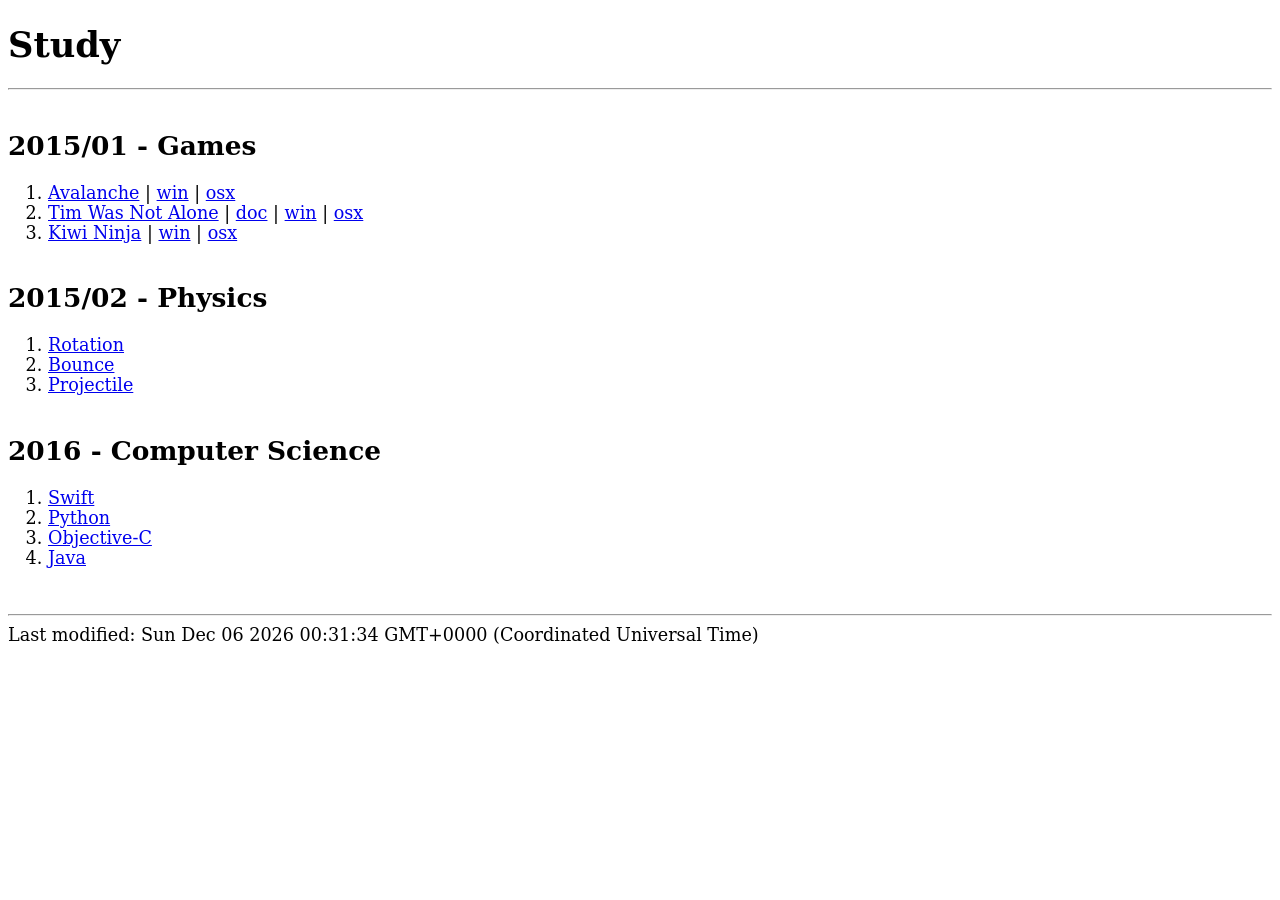
==== index.html @ 7ed1df98 "Git View" ====
<!DOCTYPE html>
<html>
<head>
	<meta charset="utf-8">
	<title>Study</title>
	<link type="text/css" rel="stylesheet" href="style.css"></link>
	<script type="text/javascript" src="script.js"></script>
</head>
<body>

<h1>Study</h1>
<hr/>


	<h2>2015/01 - Games</h2>
	<ol>
		<li><a target="_blank" href="games/avalanche/web">Avalanche</a> | <a href="games/avalanche/win32.zip">win</a> | <a href="games/avalanche/osx32.zip">osx</a></li> 
		<li><a target="_blank" href="games/timwasnotalone/web">Tim Was Not Alone</a> | <a target="_blank" href="games/timwasnotalone/doc/TimWasNotAlone.pdf">doc</a> | <a href="games/timwasnotalone/win32.zip">win</a> | <a href="games/timwasnotalone/osx32.zip">osx</a></li> 
		<li><a target="_blank" href="games/kiwininja/web">Kiwi Ninja</a> | <a href="games/kiwininja/win32.zip">win</a> | <a href="games/kiwininja/osx32.zip">osx</a></li> 
	</ol>

	<h2>2015/02 - Physics</h2>
	<ol>
		<li><a target="_blank" href="physics/rotation.html">Rotation</a></li> 
		<li><a target="_blank" href="physics/bounce.html">Bounce</a></li> 
		<li><a target="_blank" href="physics/projectile.html">Projectile</a></li> 
	</ol>

	<h2>2016 - Computer Science</h2>
	<ol>
		<li><a target="_blank" href="https://github.com/humbertodias/humbertodias.github.io/tree/master/computer%20science/swift">Swift</a></li> 
		<li><a target="_blank" href="https://github.com/humbertodias/humbertodias.github.io/tree/master/computer%20science/python">Python</a></li> 
		<li><a target="_blank" href="https://github.com/humbertodias/humbertodias.github.io/tree/master/computer%20science/objective-c">Objective-C</a></li> 
		<li><a target="_blank" href="https://github.com/humbertodias/humbertodias.github.io/tree/master/computer%20science/java">Java</a></li> 
	</ol>


<br/>

<hr/>
Last modified: <span id="lastModified"></span>

</body>
</html>
---- style.css ----
BODY {
  background: white;
  color: black; 
  font-size: 110%;
  font-family: "Century Schoolbook L", "Book Antiqua", "URW Bookman L", "Garamond", "TeXGyrePagella", "DejaVu Serif", "Purisa", "Comic Sans MS", serif; 
}
a:link {
  /* text-decoration: none; */
} 
a:visited {
  /* text-decoration: none; */
}
a:hover {
  color: red;
} 
a:active {
  color: red;
} 
h2 {
  margin-top: 1.5em;
}
acronym {
  color: black;
}
acronym:hover {
  color: #0000ff;
}
tt, pre {
  font-size: 95%;
}
pre.small {
  font-size: 90%;
}
li.sp {
  margin-top: 0.2em;
}
ul.tinysp {
  margin-top: 0.2em;

}
div.small {
  font-size: 87%; /*same as small; because of MS-IE*/
}
span.hide {
   display: inline;
/* display: none;*/
   color: black;
   background-color: #d0ffd0;
}
span.gray {
   color: gray;
}
p.hide {
   display: block;
/* display: none;*/
   color: black;
   background-color: #d0ffd0;
}
li.hide {
   margin-top: 0.3em;
   color: black;
   background-color: #d0ffd0;
}
div.hide {
   display: block;
/* display: none;*/
   color: black;
   background-color: #d0ffd0;
}
p.right {
   font-size: 87%; /*same as small; because of MS-IE*/
   text-align: right;
}
small {
   font-size: 87%; /*because of MS-IE*/
}
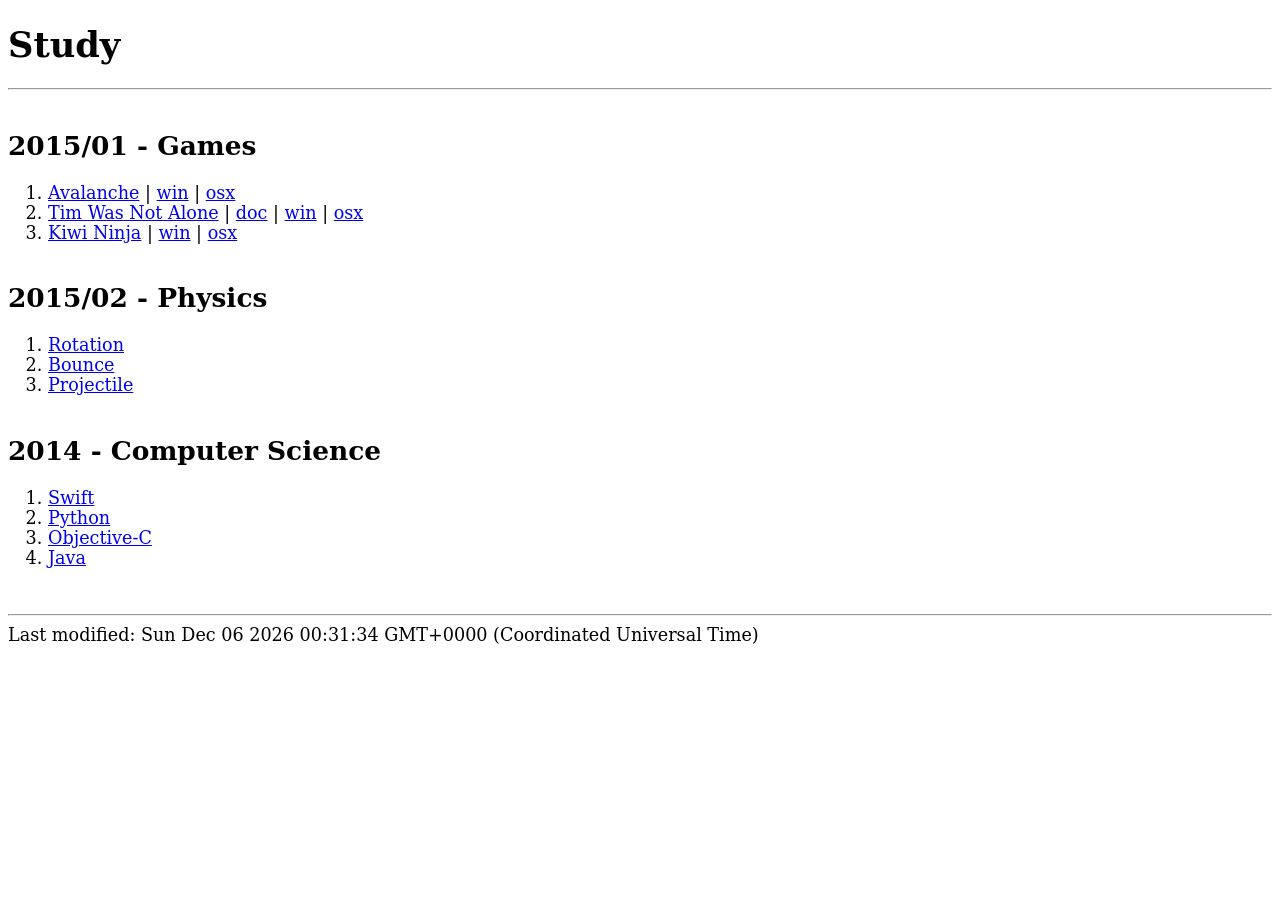
==== commit 3caa4f61: "fix" ====
--- a/index.html
+++ b/index.html
@@ -26,7 +26,7 @@
 		<li><a target="_blank" href="physics/projectile.html">Projectile</a></li> 
 	</ol>
 
-	<h2>2016 - Computer Science</h2>
+	<h2>2014 - Computer Science</h2>
 	<ol>
 		<li><a target="_blank" href="https://github.com/humbertodias/humbertodias.github.io/tree/master/computer%20science/swift">Swift</a></li> 
 		<li><a target="_blank" href="https://github.com/humbertodias/humbertodias.github.io/tree/master/computer%20science/python">Python</a></li> 
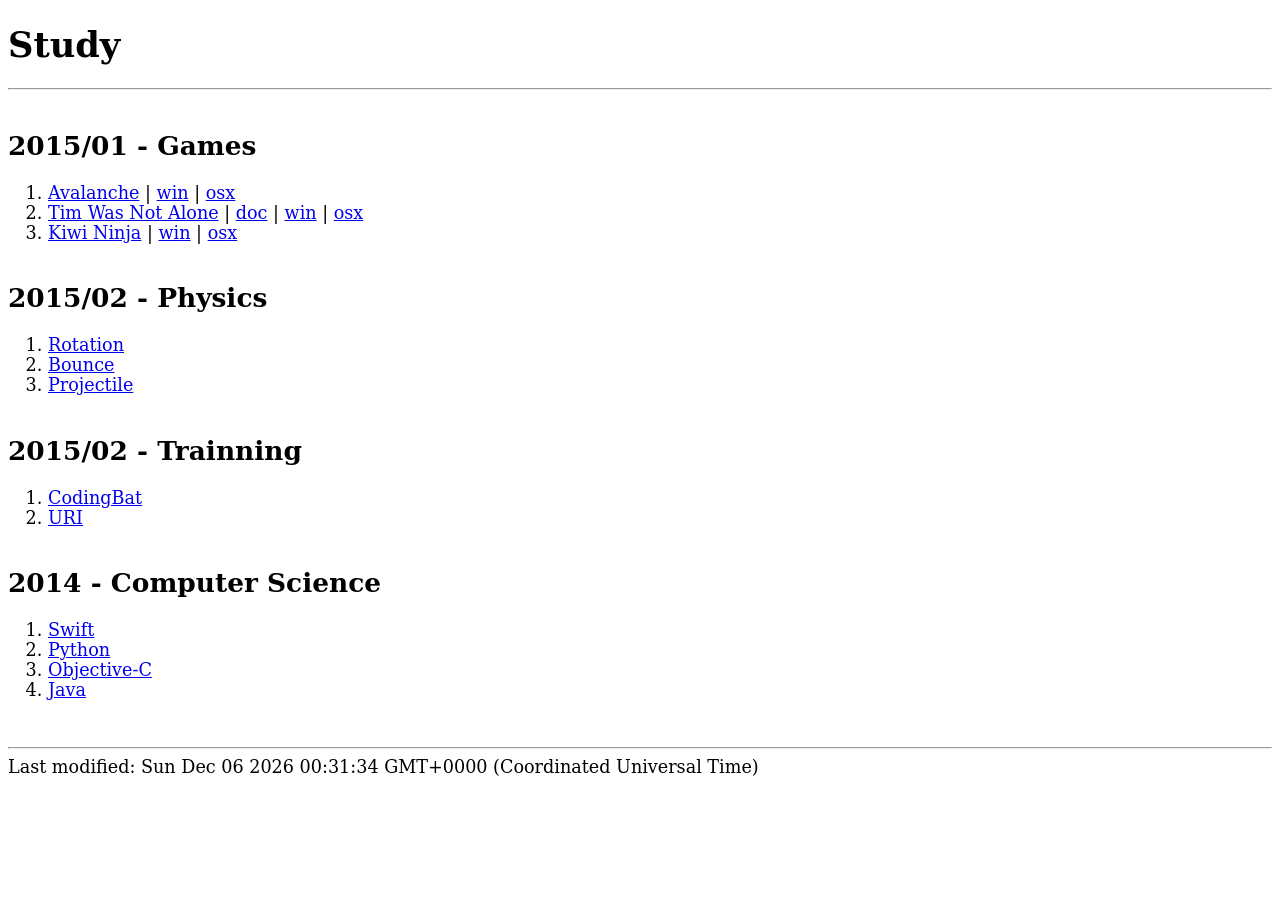
==== commit 10c6a7b3: "URI Trainning" ====
--- a/index.html
+++ b/index.html
@@ -26,6 +26,13 @@
 		<li><a target="_blank" href="physics/projectile.html">Projectile</a></li> 
 	</ol>
 
+	<h2>2015/02 - Trainning</h2>
+	<ol>
+		<li><a target="_blank" href="trainning/codingbat">CodingBat</a></li> 
+		<li><a target="_blank" href="trainning/uri">URI</a></li> 
+	</ol>
+
+
 	<h2>2014 - Computer Science</h2>
 	<ol>
 		<li><a target="_blank" href="https://github.com/humbertodias/humbertodias.github.io/tree/master/computer%20science/swift">Swift</a></li> 
@@ -42,3 +49,14 @@
 
 </body>
 </html>
+
+<script>
+  (function(i,s,o,g,r,a,m){i['GoogleAnalyticsObject']=r;i[r]=i[r]||function(){
+  (i[r].q=i[r].q||[]).push(arguments)},i[r].l=1*new Date();a=s.createElement(o),
+  m=s.getElementsByTagName(o)[0];a.async=1;a.src=g;m.parentNode.insertBefore(a,m)
+  })(window,document,'script','//www.google-analytics.com/analytics.js','ga');
+
+  ga('create', 'UA-68514136-1', 'auto');
+  ga('send', 'pageview');
+
+</script>
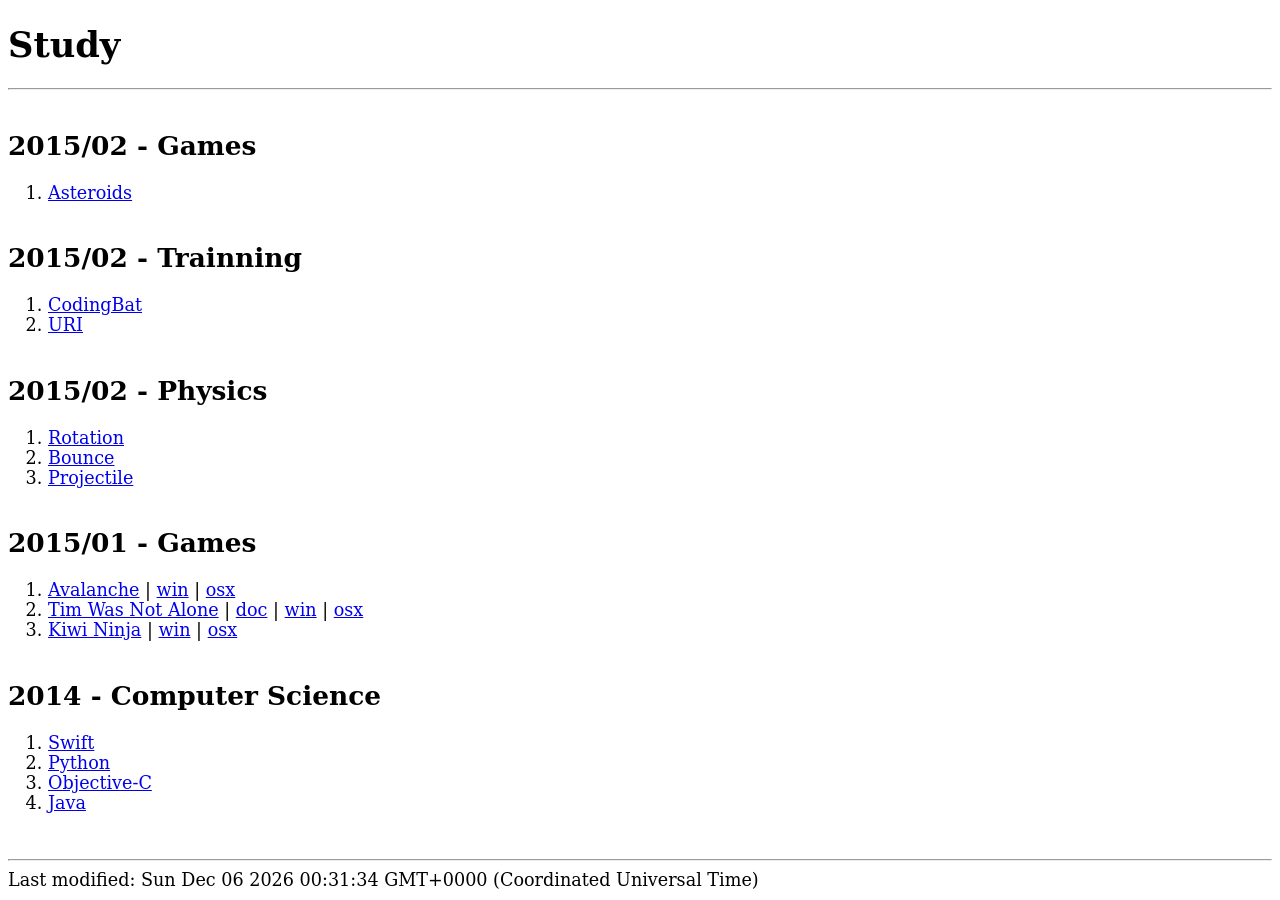
==== commit 4eff3290: "Jogo asteroids" ====
--- a/index.html
+++ b/index.html
@@ -11,12 +11,15 @@
 <h1>Study</h1>
 <hr/>
 
+	<h2>2015/02 - Games</h2>
+	<ol>
+		<li><a target="_blank" href="https://github.com/humbertodias/humbertodias.github.io/tree/master/games/asteroids_presentation">Asteroids</a></li> 
+	</ol>
 
-	<h2>2015/01 - Games</h2>
+	<h2>2015/02 - Trainning</h2>
 	<ol>
-		<li><a target="_blank" href="games/avalanche/web">Avalanche</a> | <a href="games/avalanche/win32.zip">win</a> | <a href="games/avalanche/osx32.zip">osx</a></li> 
-		<li><a target="_blank" href="games/timwasnotalone/web">Tim Was Not Alone</a> | <a target="_blank" href="games/timwasnotalone/doc/TimWasNotAlone.pdf">doc</a> | <a href="games/timwasnotalone/win32.zip">win</a> | <a href="games/timwasnotalone/osx32.zip">osx</a></li> 
-		<li><a target="_blank" href="games/kiwininja/web">Kiwi Ninja</a> | <a href="games/kiwininja/win32.zip">win</a> | <a href="games/kiwininja/osx32.zip">osx</a></li> 
+		<li><a target="_blank" href="https://github.com/humbertodias/humbertodias.github.io/tree/master/trainning/codingbat">CodingBat</a></li> 
+		<li><a target="_blank" href="https://github.com/humbertodias/humbertodias.github.io/tree/master/trainning/uri">URI</a></li> 
 	</ol>
 
 	<h2>2015/02 - Physics</h2>
@@ -26,10 +29,12 @@
 		<li><a target="_blank" href="physics/projectile.html">Projectile</a></li> 
 	</ol>
 
-	<h2>2015/02 - Trainning</h2>
+
+	<h2>2015/01 - Games</h2>
 	<ol>
-		<li><a target="_blank" href="trainning/codingbat">CodingBat</a></li> 
-		<li><a target="_blank" href="trainning/uri">URI</a></li> 
+		<li><a target="_blank" href="games/avalanche/web">Avalanche</a> | <a href="games/avalanche/win32.zip">win</a> | <a href="games/avalanche/osx32.zip">osx</a></li> 
+		<li><a target="_blank" href="games/timwasnotalone/web">Tim Was Not Alone</a> | <a target="_blank" href="games/timwasnotalone/doc/TimWasNotAlone.pdf">doc</a> | <a href="games/timwasnotalone/win32.zip">win</a> | <a href="games/timwasnotalone/osx32.zip">osx</a></li> 
+		<li><a target="_blank" href="games/kiwininja/web">Kiwi Ninja</a> | <a href="games/kiwininja/win32.zip">win</a> | <a href="games/kiwininja/osx32.zip">osx</a></li> 
 	</ol>
 
 
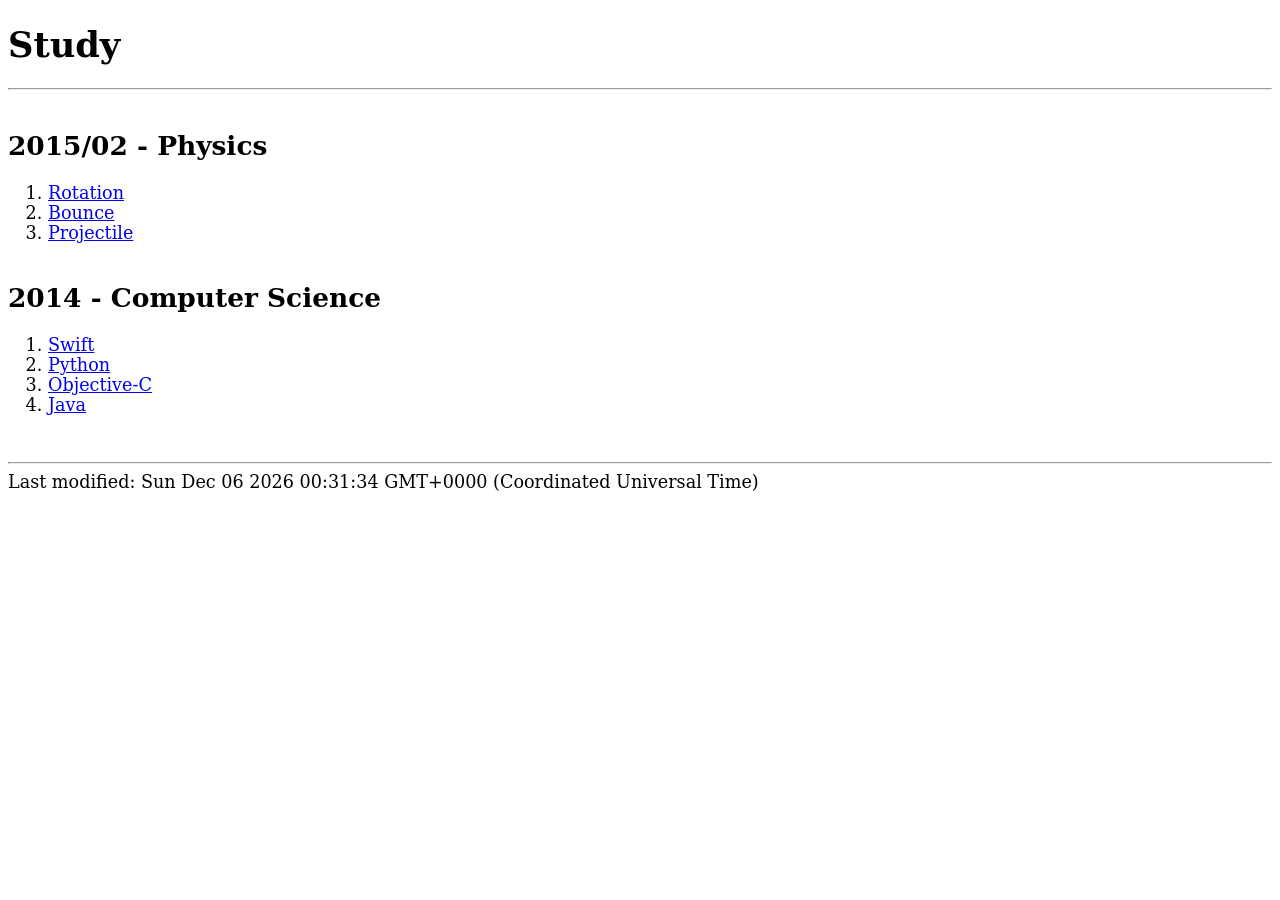
==== commit 6200f26d: "Removing games" ====
--- a/index.html
+++ b/index.html
@@ -11,30 +11,12 @@
 <h1>Study</h1>
 <hr/>
 
-	<h2>2015/02 - Games</h2>
-	<ol>
-		<li><a target="_blank" href="https://github.com/humbertodias/humbertodias.github.io/tree/master/games/asteroids_presentation">Asteroids</a></li> 
-	</ol>
-
-	<h2>2015/02 - Trainning</h2>
-	<ol>
-		<li><a target="_blank" href="https://github.com/humbertodias/humbertodias.github.io/tree/master/trainning/codingbat">CodingBat</a></li> 
-		<li><a target="_blank" href="https://github.com/humbertodias/humbertodias.github.io/tree/master/trainning/uri">URI</a></li> 
-	</ol>
 
 	<h2>2015/02 - Physics</h2>
 	<ol>
 		<li><a target="_blank" href="physics/rotation.html">Rotation</a></li> 
 		<li><a target="_blank" href="physics/bounce.html">Bounce</a></li> 
 		<li><a target="_blank" href="physics/projectile.html">Projectile</a></li> 
-	</ol>
-
-
-	<h2>2015/01 - Games</h2>
-	<ol>
-		<li><a target="_blank" href="games/avalanche/web">Avalanche</a> | <a href="games/avalanche/win32.zip">win</a> | <a href="games/avalanche/osx32.zip">osx</a></li> 
-		<li><a target="_blank" href="games/timwasnotalone/web">Tim Was Not Alone</a> | <a target="_blank" href="games/timwasnotalone/doc/TimWasNotAlone.pdf">doc</a> | <a href="games/timwasnotalone/win32.zip">win</a> | <a href="games/timwasnotalone/osx32.zip">osx</a></li> 
-		<li><a target="_blank" href="games/kiwininja/web">Kiwi Ninja</a> | <a href="games/kiwininja/win32.zip">win</a> | <a href="games/kiwininja/osx32.zip">osx</a></li> 
 	</ol>
 
 
@@ -64,4 +46,4 @@
   ga('create', 'UA-68514136-1', 'auto');
   ga('send', 'pageview');
 
-</script>
+</script>
